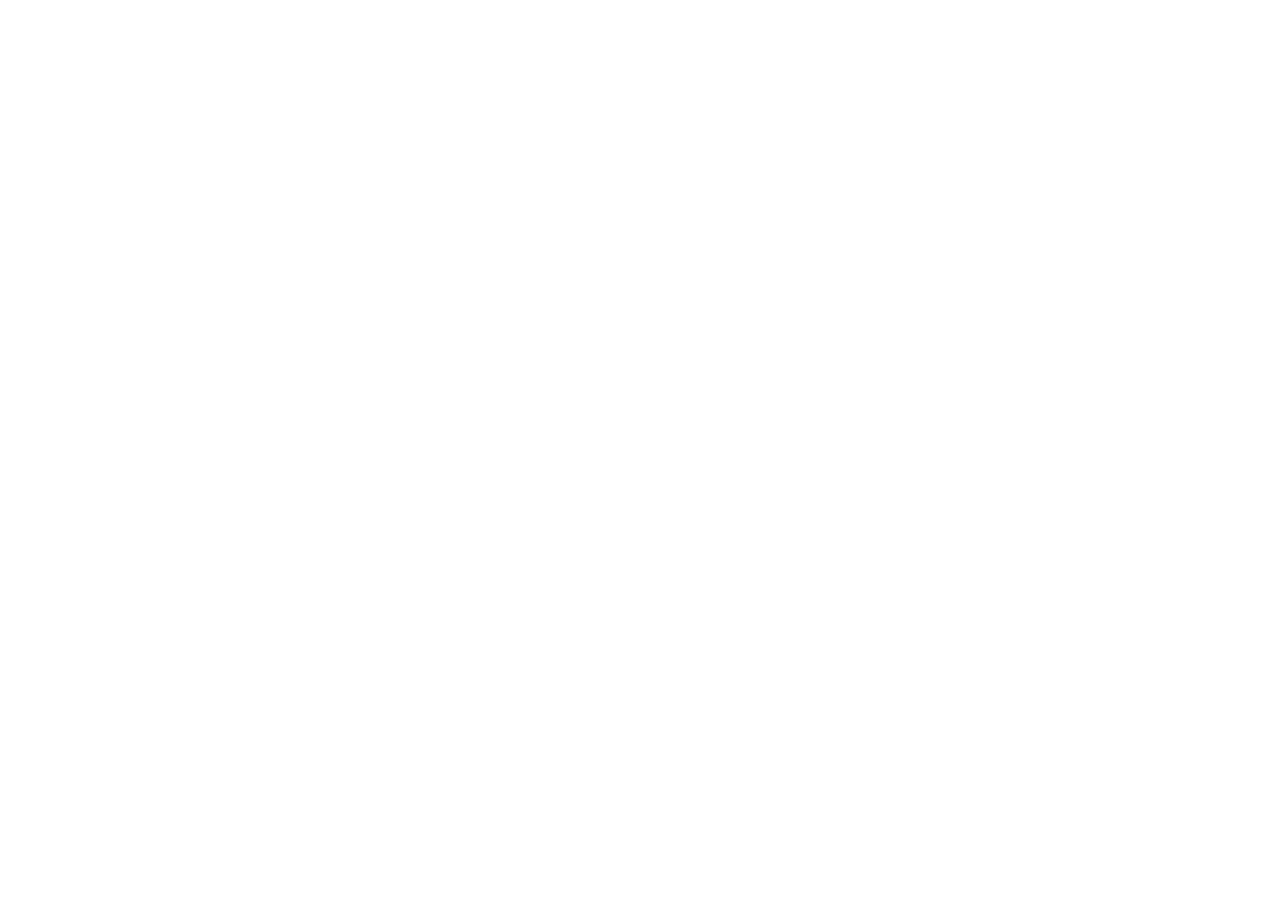
==== src/index.html @ 35c139dd "initial commit" ====
<!DOCTYPE html>
<html lang="en">

<head>
  <meta charset="UTF-8">
  <meta name="viewport" content="width=device-width, initial-scale=1.0">
  <meta http-equiv="X-UA-Compatible" content="ie=edge">
  <title>Popovers</title>
</head>

<body>
</body>

</html>
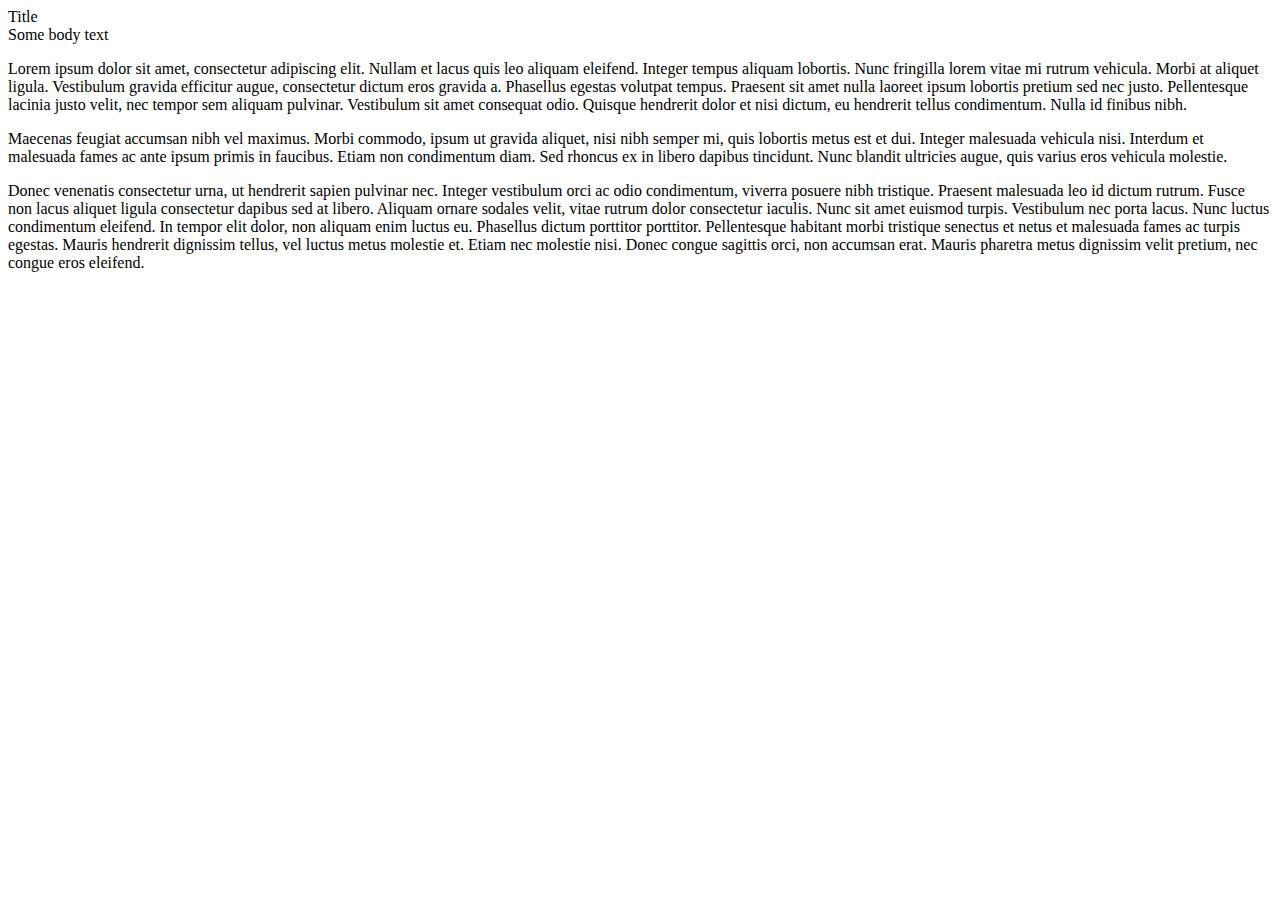
==== commit 204fcee6: "add popover markup and styles" ====
--- a/src/index.html
+++ b/src/index.html
@@ -9,6 +9,19 @@
 </head>
 
 <body>
+  <div class="popover">
+    <div class="popover-title">Title</div>
+    <div class="popover-body">Some body text</div>
+  </div>
+  <p>
+    Lorem ipsum dolor sit amet, consectetur adipiscing elit. Nullam et lacus quis leo aliquam eleifend. Integer tempus aliquam lobortis. Nunc fringilla lorem vitae mi rutrum vehicula. Morbi at aliquet ligula. Vestibulum gravida efficitur augue, consectetur dictum eros gravida a. Phasellus egestas volutpat tempus. Praesent sit amet nulla laoreet ipsum lobortis pretium sed nec justo. Pellentesque lacinia justo velit, nec tempor sem aliquam pulvinar. Vestibulum sit amet consequat odio. Quisque hendrerit dolor et nisi dictum, eu hendrerit tellus condimentum. Nulla id finibus nibh.
+  </p>
+  <p>
+    Maecenas feugiat accumsan nibh vel maximus. Morbi commodo, ipsum ut gravida aliquet, nisi nibh semper mi, quis lobortis metus est et dui. Integer malesuada vehicula nisi. Interdum et malesuada fames ac ante ipsum primis in faucibus. Etiam non condimentum diam. Sed rhoncus ex in libero dapibus tincidunt. Nunc blandit ultricies augue, quis varius eros vehicula molestie.
+  </p>
+  <p>
+    Donec venenatis consectetur urna, ut hendrerit sapien pulvinar nec. Integer vestibulum orci ac odio condimentum, viverra posuere nibh tristique. Praesent malesuada leo id dictum rutrum. Fusce non lacus aliquet ligula consectetur dapibus sed at libero. Aliquam ornare sodales velit, vitae rutrum dolor consectetur iaculis. Nunc sit amet euismod turpis. Vestibulum nec porta lacus. Nunc luctus condimentum eleifend. In tempor elit dolor, non aliquam enim luctus eu. Phasellus dictum porttitor porttitor. Pellentesque habitant morbi tristique senectus et netus et malesuada fames ac turpis egestas. Mauris hendrerit dignissim tellus, vel luctus metus molestie et. Etiam nec molestie nisi. Donec congue sagittis orci, non accumsan erat. Mauris pharetra metus dignissim velit pretium, nec congue eros eleifend.
+  </p>
 </body>
 
 </html>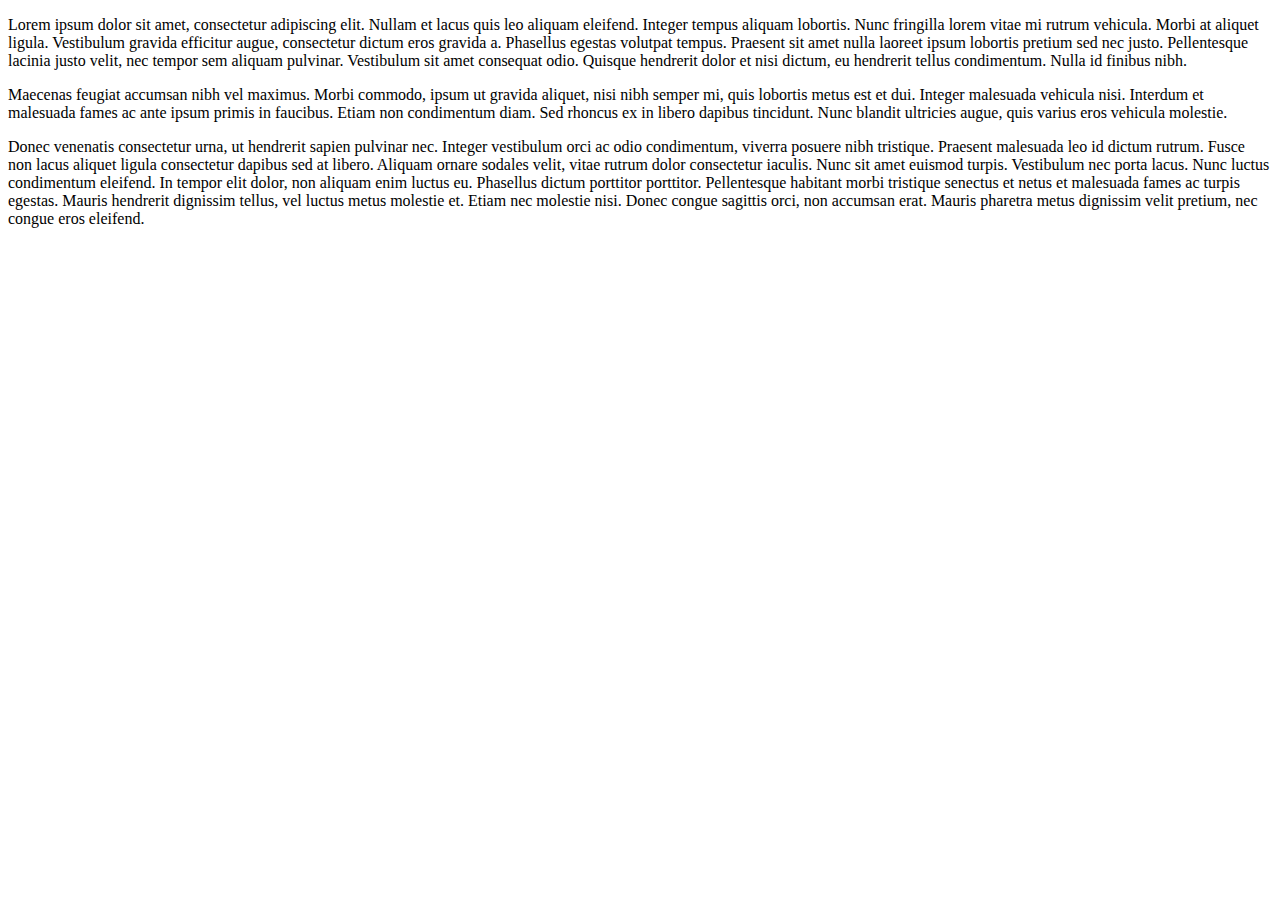
==== commit 81f45d2c: "add Popover.js" ====
--- a/src/index.html
+++ b/src/index.html
@@ -9,16 +9,14 @@
 </head>
 
 <body>
-  <div class="popover">
-    <div class="popover-title">Title</div>
-    <div class="popover-body">Some body text</div>
-  </div>
   <p>
     Lorem ipsum dolor sit amet, consectetur adipiscing elit. Nullam et lacus quis leo aliquam eleifend. Integer tempus aliquam lobortis. Nunc fringilla lorem vitae mi rutrum vehicula. Morbi at aliquet ligula. Vestibulum gravida efficitur augue, consectetur dictum eros gravida a. Phasellus egestas volutpat tempus. Praesent sit amet nulla laoreet ipsum lobortis pretium sed nec justo. Pellentesque lacinia justo velit, nec tempor sem aliquam pulvinar. Vestibulum sit amet consequat odio. Quisque hendrerit dolor et nisi dictum, eu hendrerit tellus condimentum. Nulla id finibus nibh.
   </p>
+  <button class="popover-button" popover title="first popover" data-popbd="well, first one!">Popover</button>
   <p>
     Maecenas feugiat accumsan nibh vel maximus. Morbi commodo, ipsum ut gravida aliquet, nisi nibh semper mi, quis lobortis metus est et dui. Integer malesuada vehicula nisi. Interdum et malesuada fames ac ante ipsum primis in faucibus. Etiam non condimentum diam. Sed rhoncus ex in libero dapibus tincidunt. Nunc blandit ultricies augue, quis varius eros vehicula molestie.
   </p>
+  <button class="popover-button" popover title="second title" data-popbd="some popover body blah blah">Popover</button>
   <p>
     Donec venenatis consectetur urna, ut hendrerit sapien pulvinar nec. Integer vestibulum orci ac odio condimentum, viverra posuere nibh tristique. Praesent malesuada leo id dictum rutrum. Fusce non lacus aliquet ligula consectetur dapibus sed at libero. Aliquam ornare sodales velit, vitae rutrum dolor consectetur iaculis. Nunc sit amet euismod turpis. Vestibulum nec porta lacus. Nunc luctus condimentum eleifend. In tempor elit dolor, non aliquam enim luctus eu. Phasellus dictum porttitor porttitor. Pellentesque habitant morbi tristique senectus et netus et malesuada fames ac turpis egestas. Mauris hendrerit dignissim tellus, vel luctus metus molestie et. Etiam nec molestie nisi. Donec congue sagittis orci, non accumsan erat. Mauris pharetra metus dignissim velit pretium, nec congue eros eleifend.
   </p>
